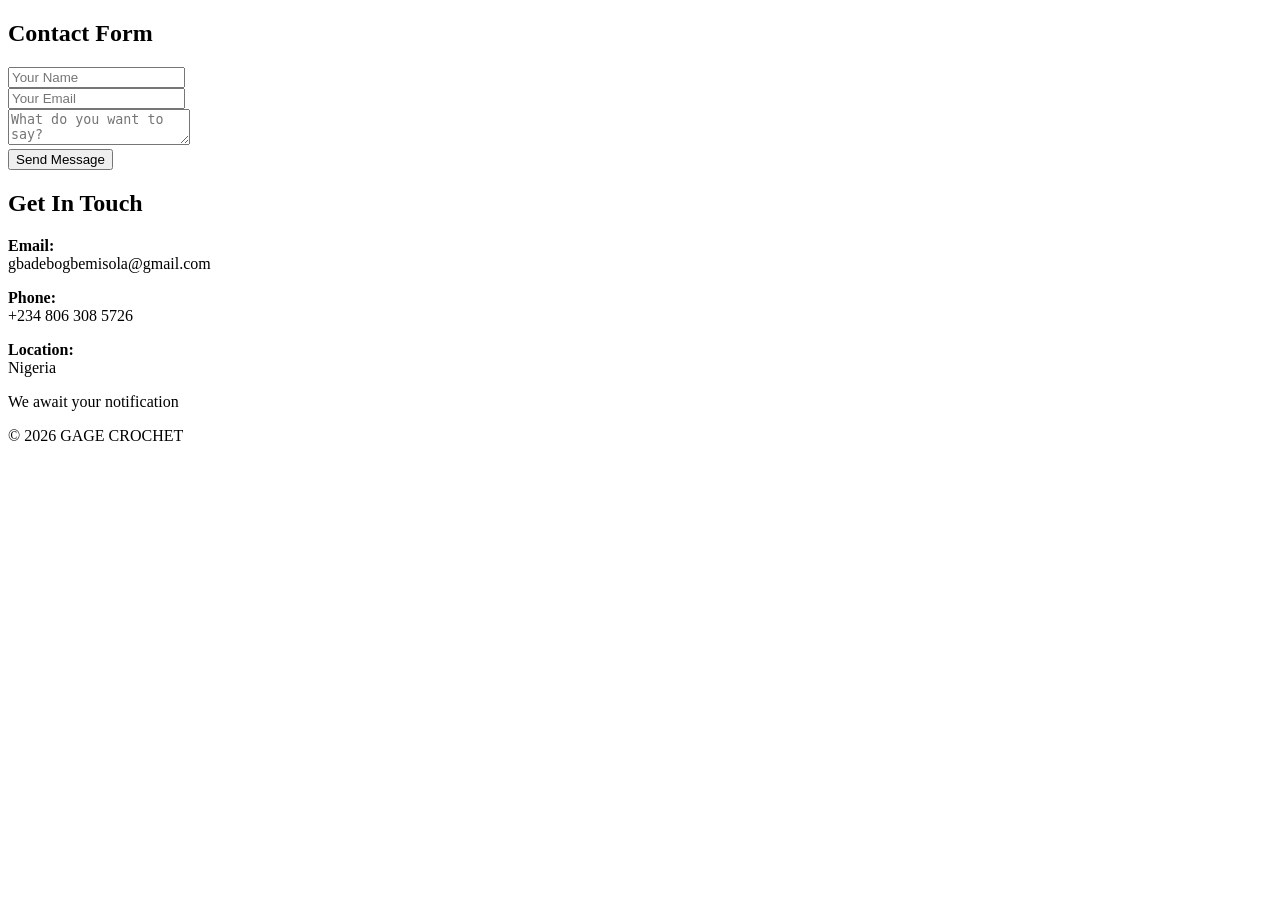
==== contact.html @ 860c65b1 "initial upload" ====
<!DOCTYPE html>
<html lang="en">
<head>
    <meta charset="UTF-8">
    <title>Contact | GAGE CROCHET</title>
    <link rel="stylesheet" href="css/style.css">
</head>
<body>

<header>
    <!-- same header as other pages -->
</header>

<section class="contact-wrapper">

    <!-- LEFT: CONTACT FORM -->
    <div class="contact-form-box">
        <h2>Contact Form</h2>

        <form action="mailto:gbadeboabikegbemisola@gmail.com" method="post" enctype="text/plain">

            <div class="input-box">
                <input type="text" name="Name" placeholder="Your Name" required>
            </div>

            <div class="input-box">
                <input type="email" name="Email" placeholder="Your Email" required>
            </div>

            <div class="input-box">
                <textarea name="Message" placeholder="What do you want to say?" required></textarea>
            </div>

            <button type="submit">Send Message</button>
        </form>
    </div>

    <!-- RIGHT: GET IN TOUCH -->
    <div class="contact-info-box">
        <h2>Get In Touch</h2>

        <p><strong>Email:</strong><br> gbadebogbemisola@gmail.com</p>
        <p><strong>Phone:</strong><br> +234 806 308 5726</p>
        <p><strong>Location:</strong><br> Nigeria</p>

        <p class="note">
            We await your notification
        </p>
    </div>

</section>

<footer>
    <p>© 2026 GAGE CROCHET</p>
</footer>

</body>
</html>
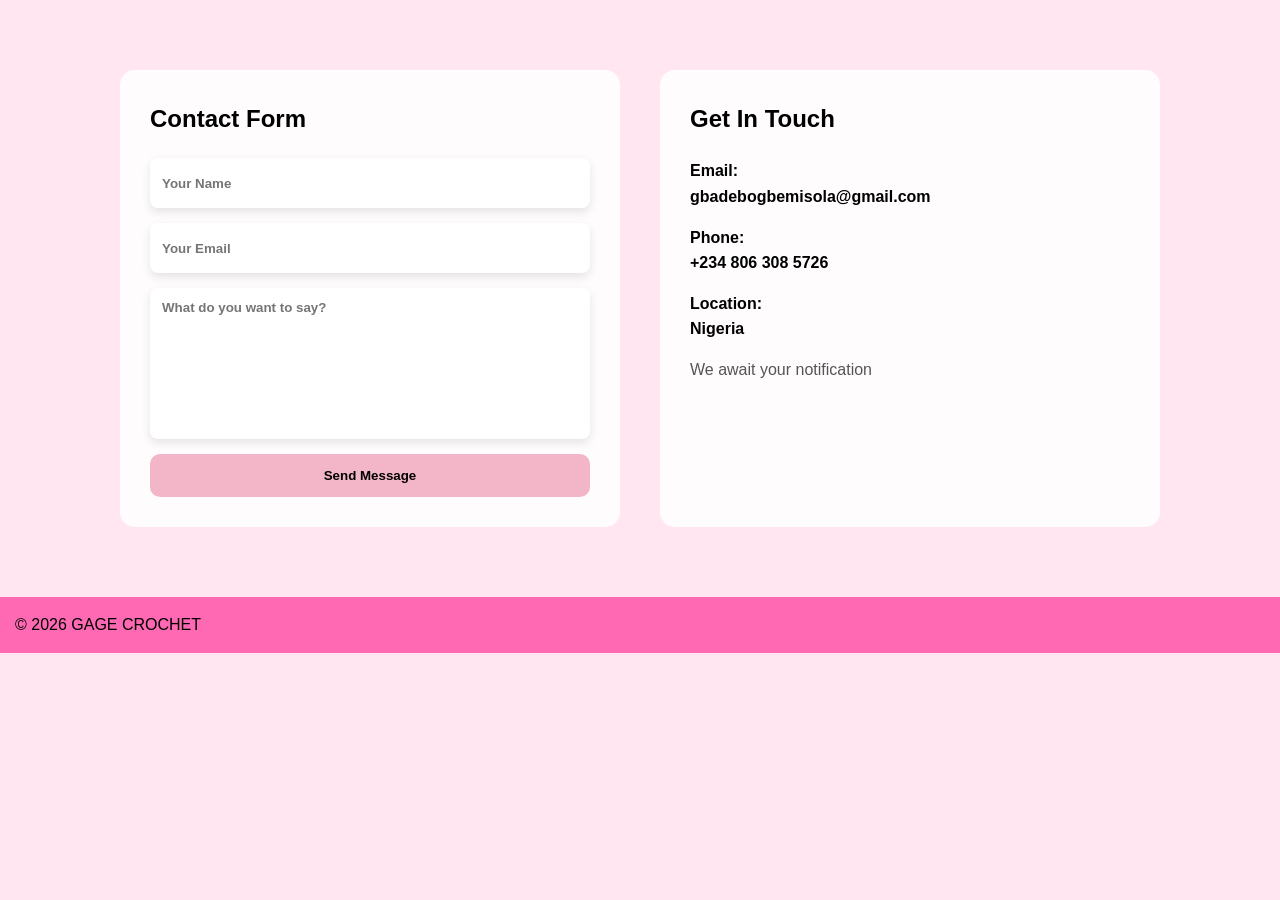
==== commit 28e7d76f: "Update contact.html Edited the style css link from lower case to upper case" ====
--- a/contact.html
+++ b/contact.html
@@ -3,7 +3,7 @@
 <head>
     <meta charset="UTF-8">
     <title>Contact | GAGE CROCHET</title>
-    <link rel="stylesheet" href="css/style.css">
+    <link rel="stylesheet" href="CSS/style.css">
 </head>
 <body>
 
@@ -55,4 +55,4 @@
 </footer>
 
 </body>
-</html>+</html>
--- a/CSS/style.css
+++ b/CSS/style.css
@@ -0,0 +1,330 @@
+*{
+    margin: 0%;
+    padding: 0%;
+    box-sizing: border-box;
+}
+
+
+body {
+    font-family: "Arial", sans-serif;
+    background-color: #ffe6f0;
+    margin: 0;
+    padding: 0;
+    line-height: 1.6
+}
+
+
+/* HEADER LAYOUT */
+.main-header {
+    display: flex;
+    align-items: center;
+    text-align: center;
+    padding: 20px 40px;
+    position: relative;
+    height: 180px;
+}
+
+
+
+/*BRAND NAME */
+.brand-name{
+    font-family: Cambria, Cochin, Georgia, Times, 'Times New Roman', serif;
+    font-size: 65px;
+    font-weight: 80px;
+    letter-spacing: 3px;
+    line-height: 140px;
+    text-align: center;
+    color: teal;
+    margin-top: 10px;
+    margin: 0;
+    transform: translate(-50%,  -50%);
+    position: absolute;
+    left: 50%;
+    top: 50%;
+}
+/* LOGO */
+.logo-img {
+    width: 250px;
+    height: auto;
+    display: block;
+}
+
+/* SLOGAN */
+.slogan {
+    font-size: xx-large;
+    margin-bottom: 20px;
+    color: black;
+    font-weight: bolder;
+    font-family: 'Courier New', Courier, monospace;
+    font-style: italic;
+    text-align:center;
+}
+
+/* NAVIGATION */
+nav {
+    margin-top: 10px;
+    text-align: center;
+    margin-bottom: 20px;
+    padding-bottom: 0%;
+}
+
+nav a {
+    margin: 0 15px;
+    color: black;
+    padding: 8px 12px;
+    display: inline-block;
+    text-decoration: none;
+    text-align: center;
+    font-weight: bold;
+}
+
+nav a:hover {
+color: #ff69b4;
+    text-decoration: underline;
+}
+
+/* HERO SECTION */
+.hero {
+    text-align:center;
+    padding: 40px 20px;
+    margin-top: 0%;
+    padding-top: 10px;
+}
+
+.hero h2 {
+    font-size: 40px;
+    font-family: Cambria, Cochin, Georgia, Times, 'Times New Roman', serif;
+    color: teal
+    
+}
+
+.hero p {
+    font-size: 25px;
+    max-width: 600px;
+    margin: auto;
+    font-weight: bold;
+    font-family: 'Courier New', Courier, monospace;
+}
+
+/* FOOTER */
+footer {
+    background-color: #ff69b4;
+    padding: 15px;
+}
+
+.footer-text {
+    text-align: center;
+    color: white;
+    font-weight: bold;
+    margin: 0;
+}
+
+.page-content {
+    max-width: 800px;
+    margin: 40px auto;
+    padding: 40px;
+    background-color: rgba(255, 255, 255, 0.9);
+    border-radius: 20px;
+    text-align: center;
+}
+
+
+.profile-pic {
+    width: 350px;
+    height: 350px;
+    display: block;
+    margin: 0 auto 20px auto;    /* centers it */
+    border: 4px solid #f3b6c8;   /* soft pink border */
+    box-shadow: 0 6px 15px rgba(0, 0, 0, 0.15);
+}
+
+.profile-pic:hover {
+    transform: scale(1.05);
+    transition: 0.3s ease;
+}
+
+.profile header{
+    text-align: center;
+}
+
+
+
+
+
+
+
+/* PROFILE PAGE LAYOUT */
+.profile-wrapper {
+    max-width: 1100px;
+    margin: 40px auto;
+    padding: 30px;
+    display: flex;
+    gap: 40px;
+}
+
+/* LEFT: IMAGE */
+.profile-image-box {
+    flex: 1;
+    background-color: rgba(255, 255, 255, 0.9);
+    padding: 20px;
+    border-radius: 15px;
+    display: flex;
+    justify-content: center;
+    align-items: center;
+}
+
+.profile-image-box img {
+    width: 300px;
+    height: 300px;
+    object-fit: cover;
+    border-radius: 10px; /* square, not circle */
+}
+
+/* RIGHT: DETAILS */
+.profile-details-box {
+    flex: 2;
+    background-color: rgba(255, 255, 255, 0.9);
+    padding: 30px;
+    border-radius: 15px;
+}
+
+.profile-details-box h2 {
+    margin-bottom: 20px;
+    font-weight: 800;
+}
+
+.profile-details-box p {
+    margin-bottom: 12px;
+    font-weight: bold;
+}
+
+.profile-details-box .about-text {
+    margin-top: 20px;
+    font-weight: normal;
+    color: #555;
+}
+
+/* RESPONSIVE */
+@media (max-width: 768px) {
+    .profile-wrapper {
+        flex-direction: column;
+    }
+
+    .profile-image-box img {
+        width: 100%;
+        height: auto;
+    }
+}
+
+.image-box {
+    width: 100%;
+    height: 180px;
+    background-color: #ffd1e8;
+    border-radius: 10px;
+    overflow: hidden;          /* THIS IS THE MAGIC */
+    display: flex;
+    align-items: center;
+    justify-content: center;
+}
+
+.image-box img {
+    width: 100%;
+    height: 100%;
+    object-fit: cover;         /* PREVENTS IMAGE STRETCHING */
+}
+
+.Shop-grid{
+    display: grid;
+    grid-template-columns: repeat(4,1fr);
+    gap: 20px;
+    padding: 30px;
+}
+
+.Shop-item {
+    background-color: white;
+    padding: 15px;
+    border-radius: 12px;
+    text-align: center;
+}
+
+/* CONTACT PAGE LAYOUT */
+.contact-wrapper {
+    max-width: 1100px;
+    margin: 40px auto;
+    padding: 30px;
+    display: flex;
+    gap: 40px;
+}
+
+/* BOTH SIDES */
+.contact-form-box,
+.contact-info-box {
+    flex: 1;
+    background-color: rgba(255, 255, 255, 0.9);
+    padding: 30px;
+    border-radius: 15px;
+}
+
+/* HEADINGS */
+.contact-form-box h2,
+.contact-info-box h2 {
+    margin-bottom: 20px;
+    font-weight: 800;
+}
+
+/* INPUT BOX STYLE (SQUARE CARD LOOK) */
+.input-box {
+    background-color: #fff;
+    padding: 12px;
+    border-radius: 8px;
+    margin-bottom: 15px;
+    box-shadow: 0 4px 10px rgba(0,0,0,0.1);
+}
+
+.input-box input,
+.input-box textarea {
+    width: 100%;
+    border: none;
+    outline: none;
+    font-weight: bold;
+    font-family: inherit;
+}
+
+/* TEXTAREA */
+.input-box textarea {
+    height: 120px;
+    resize: none;
+}
+
+/* BUTTON */
+.contact-form-box button {
+    width: 100%;
+    padding: 14px;
+    border: none;
+    border-radius: 10px;
+    background-color: #f3b6c8;
+    font-weight: bold;
+    cursor: pointer;
+}
+
+.contact-form-box button:hover {
+    background-color: #e89bb3;
+}
+
+/* CONTACT INFO TEXT */
+.contact-info-box p {
+    margin-bottom: 15px;
+    font-weight: bold;
+}
+
+.contact-info-box .note {
+    font-weight: normal;
+    color: #555;
+}
+
+/* RESPONSIVE */
+@media (max-width: 768px) {
+    .contact-wrapper {
+        flex-direction: column;
+    }
+}
